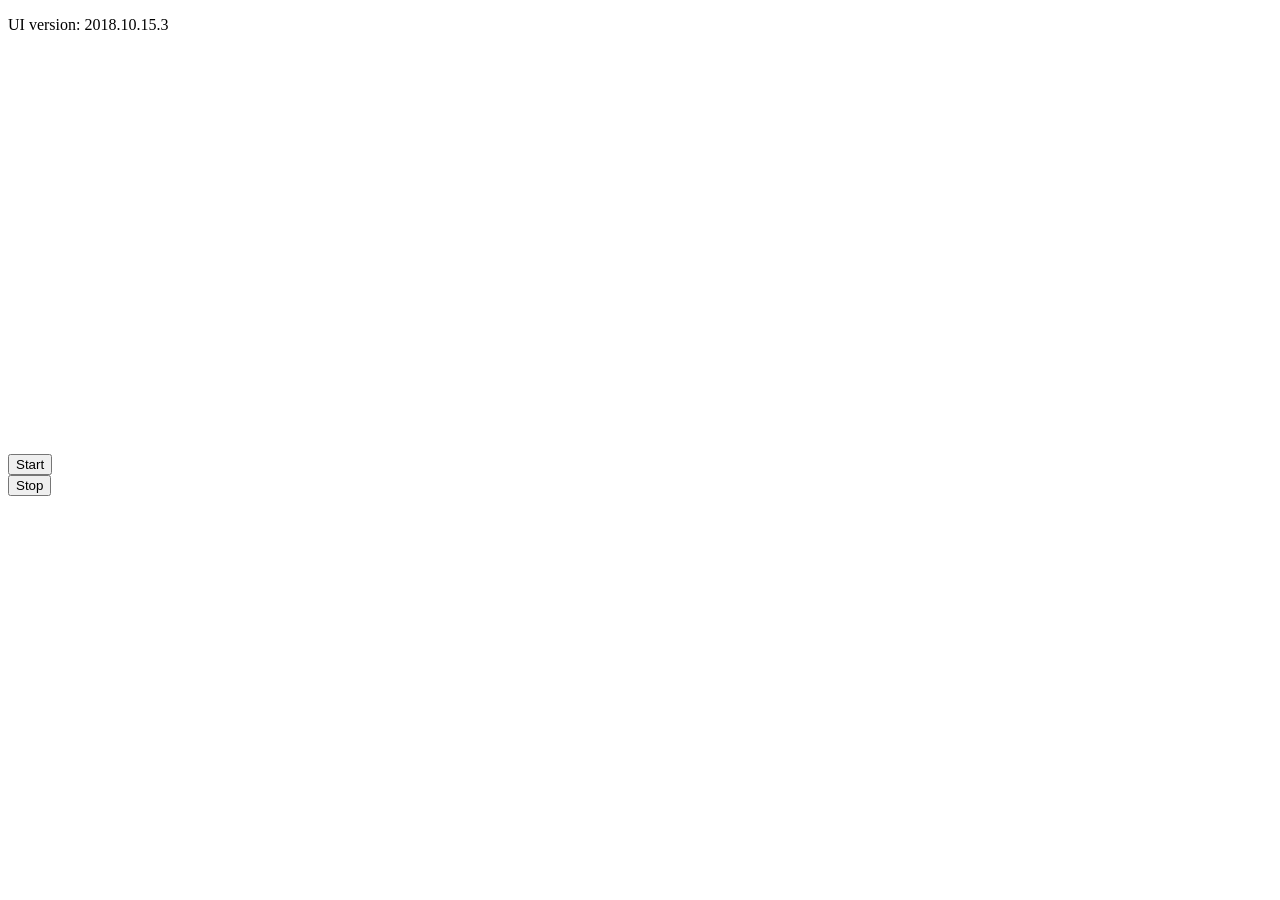
==== desenare.html @ 0279d882 "Add files via upload" ====
<!DOCTYPE HTML>

<html>
<body>
<p>UI version: 2018.10.15.3</p>
<p id="id_bussiness_version"></p>
<canvas width="400" height="400" id="id_canvas"></canvas>
<br>
<button type = "button" id="id_start_button">Start</button>
<br>
<button type = "button" id="id_stop_button">Stop</button>

<script src = "desenare.js"></script>
</body>
</html>
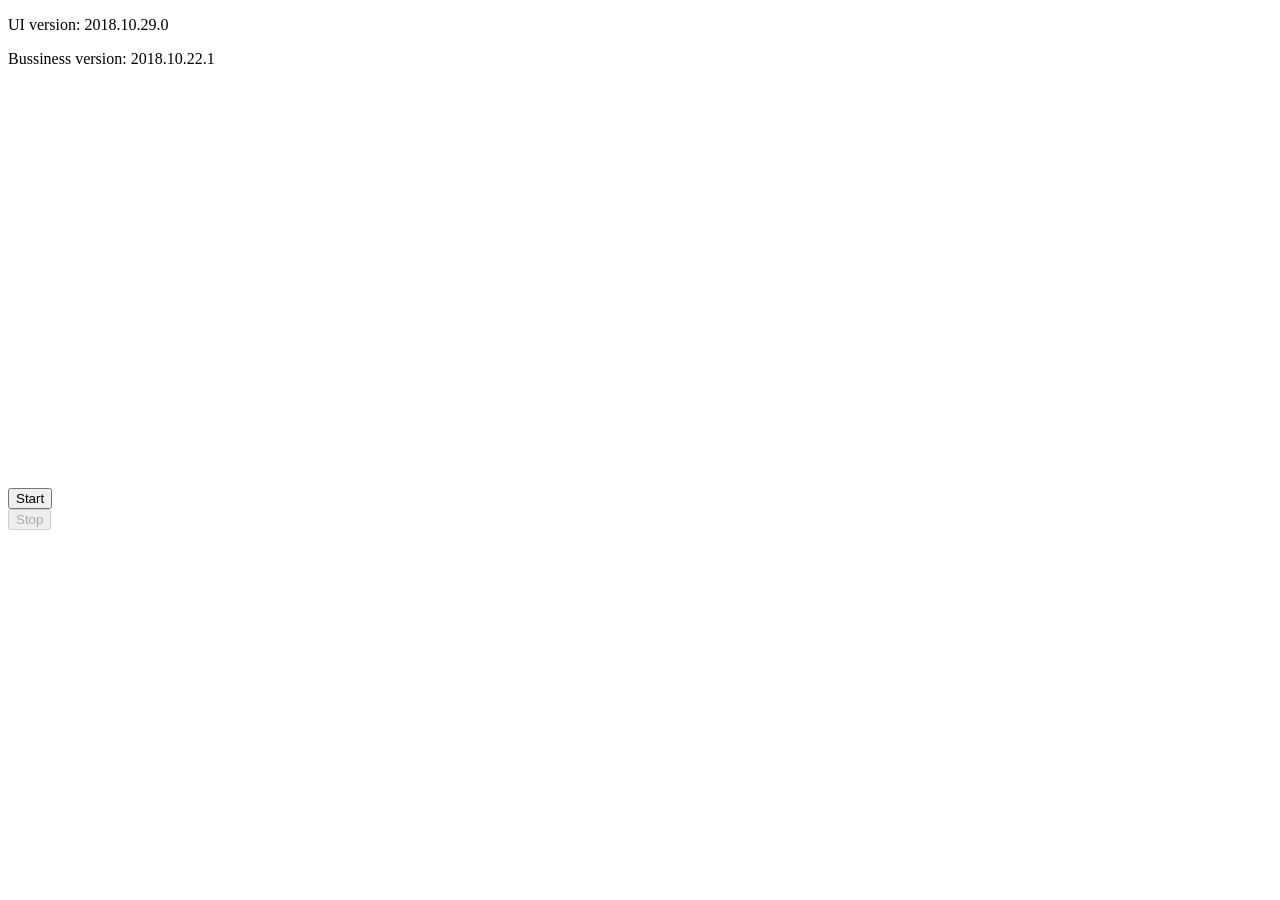
==== commit fa455c74: "Add files via upload" ====
--- a/desenare.html
+++ b/desenare.html
@@ -2,14 +2,14 @@
 
 <html>
 <body>
-<p>UI version: 2018.10.15.3</p>
+<p>UI version: 2018.10.29.0</p>
 <p id="id_bussiness_version"></p>
 <canvas width="400" height="400" id="id_canvas"></canvas>
 <br>
 <button type = "button" id="id_start_button">Start</button>
 <br>
 <button type = "button" id="id_stop_button">Stop</button>
-
+<p id= "id_prime"></p>
 <script src = "desenare.js"></script>
 </body>
 </html>
